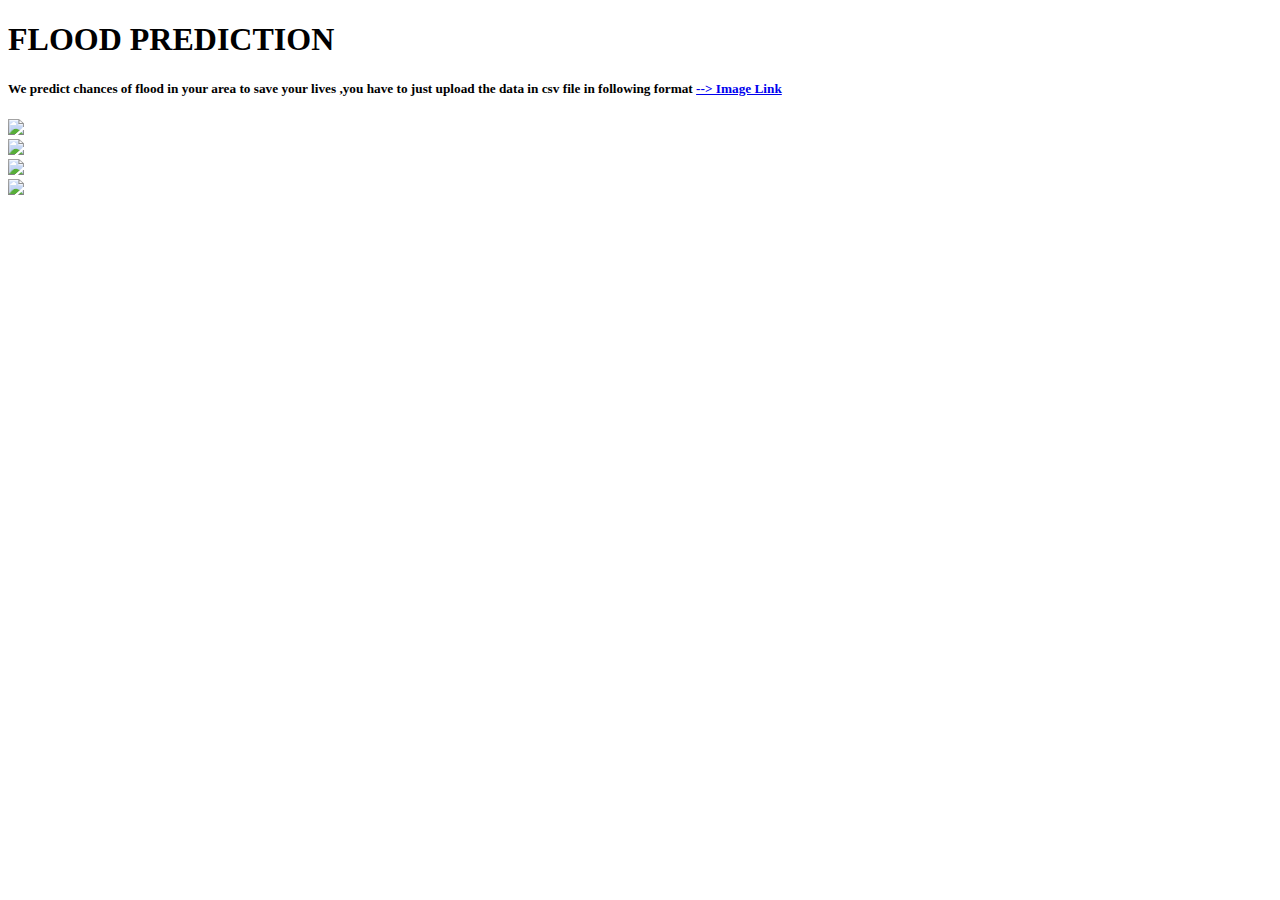
==== templates/index.html @ 51bf8bb5 "Update index.html" ====
<!DOCTYPE html>
<html lang="en">

<head>
    <title>Flood Detection</title>
    <link rel="shortcut icon" href="wallpaper.jpg" type="image/x-icon" />
    <meta charset="utf-8">
    <meta name="viewport" content="width=device-width, initial-scale=1">
    <link rel="stylesheet" href="https://maxcdn.bootstrapcdn.com/bootstrap/4.0.0-beta/css/bootstrap.min.css" integrity="sha384-/Y6pD6FV/Vv2HJnA6t+vslU6fwYXjCFtcEpHbNJ0lyAFsXTsjBbfaDjzALeQsN6M"
        crossorigin="anonymous">
    <link rel="stylesheet" href="./static/main.css">
</head>

<body background="/static/wallpaper.jpg">
    <!-- <div style="width:100%; height:100%;text-align:center;margin-top: 5%;">
    </div> -->
    <div class="upper_div row">
        <div class="upper_inner_div">
            <h1 class="upper_div_h1">
                FLOOD PREDICTION
            </h1>
            <h5 class="panel-title">
                We predict chances of flood in your area to save your lives
                ,you have to just upload the data in csv file in following format
                <a target="_blank" href="./index.html/wallpaper.jpg" class="image_link"> --> Image Link</a>
            </h5>
        </div>
    </div>

    
    

    <div class="row lower_img_div">
        <div class="col-md-3">
            <div class="wrapper">
                <img src="./static/Kerala-Flood.jpg">
            </div>
        </div>
        <div class="col-md-3">
            <div class="wrapper">
                <img src="./static/pic-5.jpg">
            </div>
        </div>
        <div class="col-md-3">
            <div class="wrapper">
                <img src="./static/VBK-ODISHAFLOODS.jpeg">
            </div>
        </div>
        <div class="col-md-3">
            <div class="wrapper">
                <img src="./static/Odisha-floods-17Oct-PTI.jpg">
            </div>
        </div>
    </div>

</body>

</html>
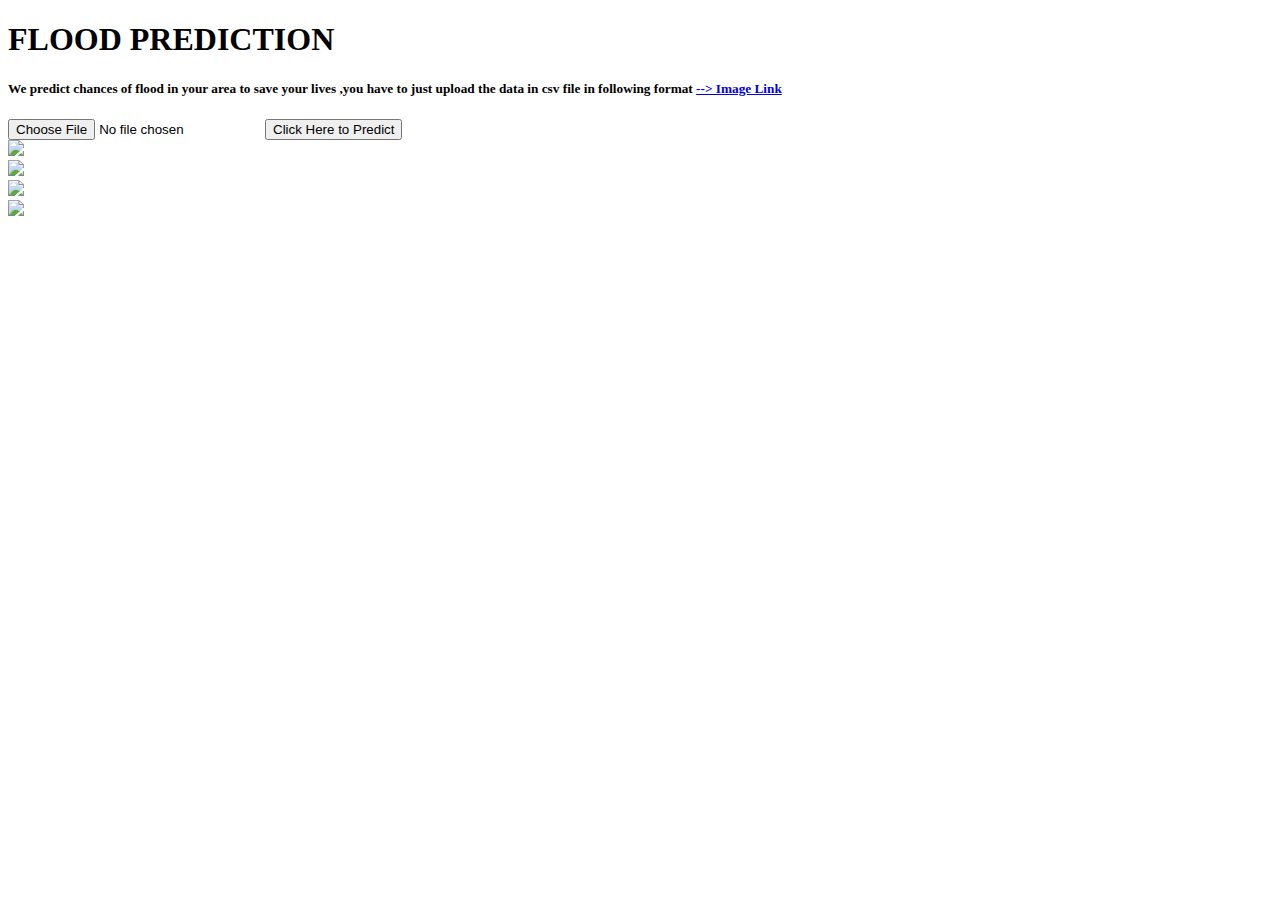
==== commit 5d52ea7b: "Update index.html" ====
--- a/templates/index.html
+++ b/templates/index.html
@@ -27,8 +27,14 @@
         </div>
     </div>
 
-    
-    
+    <div class="row lower_div">
+        <form action="hello"  method="post" enctype="multipart/form-data" class="form_div">
+            
+            <input type="file" class="file_input">
+            <button name="subje ct" type="submit" value="CSS" class="btn btn-success predict_btn">Click Here to Predict
+            </button>
+        </form>
+    </div>
 
     <div class="row lower_img_div">
         <div class="col-md-3">
